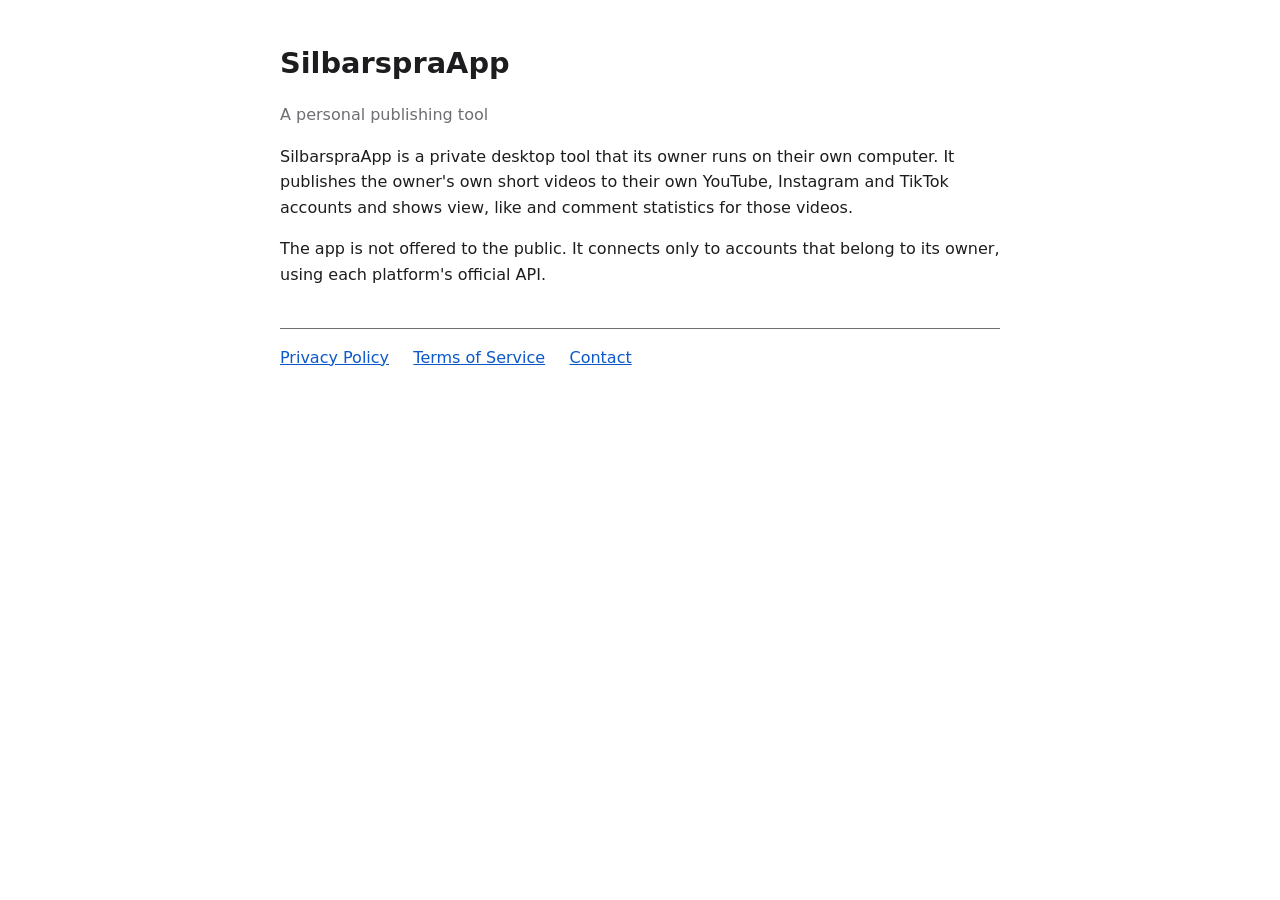
==== index.html @ 6b8aeb2f "Add homepage, privacy policy and terms for SilbarspraApp Co-Authored-By: Claude Opus 5.5 <noreply@an" ====
<!doctype html>
<html lang="en">
<head>
<meta charset="utf-8">
<meta name="viewport" content="width=device-width, initial-scale=1">
<title>SilbarspraApp</title>
<link rel="stylesheet" href="style.css">
</head>
<body>
<main>
<h1>SilbarspraApp</h1>
<p class="muted">A personal publishing tool</p>

<p>SilbarspraApp is a private desktop tool that its owner runs on their own computer. It publishes the owner's own short videos to their own YouTube, Instagram and TikTok accounts and shows view, like and comment statistics for those videos.</p>

<p>The app is not offered to the public. It connects only to accounts that belong to its owner, using each platform's official API.</p>

<nav>
<a href="privacy.html">Privacy Policy</a>
<a href="terms.html">Terms of Service</a>
<a href="mailto:silbarspra@gmail.com">Contact</a>
</nav>
</main>
</body>
</html>
---- style.css ----
:root { --bg: #ffffff; --fg: #1d1d1f; --muted: #6e6e73; --link: #0a58ca; }
@media (prefers-color-scheme: dark) { :root { --bg: #161618; --fg: #ececf1; --muted: #a1a1aa; --link: #7cb4ff; } }
body { margin: 0; background: var(--bg); color: var(--fg); font: 16px/1.6 system-ui, -apple-system, "Segoe UI", sans-serif; }
main { max-width: 720px; margin: 0 auto; padding: 40px 16px 64px; }
h1 { font-size: 1.8rem; margin: 0 0 4px; }
h2 { font-size: 1.15rem; margin-top: 2em; }
a { color: var(--link); }
.muted { color: var(--muted); }
nav { margin-top: 2.5em; padding-top: 1em; border-top: 1px solid var(--muted); }
nav a { margin-right: 1.2em; }
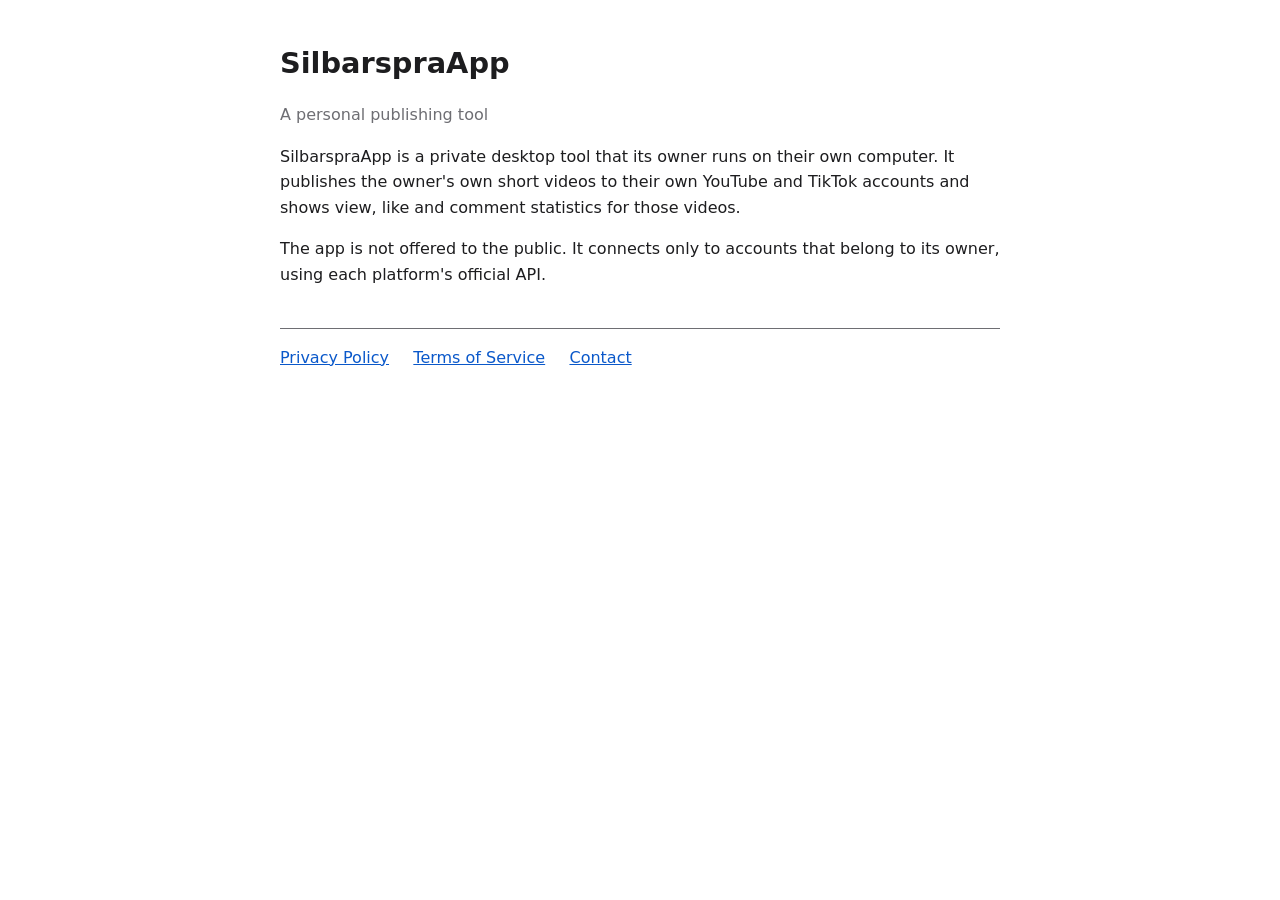
==== commit 94ce4d7b: "Remove Instagram from the app description and policies The app now publishes only to YouTube and Tik" ====
--- a/index.html
+++ b/index.html
@@ -11,7 +11,7 @@
 <h1>SilbarspraApp</h1>
 <p class="muted">A personal publishing tool</p>
 
-<p>SilbarspraApp is a private desktop tool that its owner runs on their own computer. It publishes the owner's own short videos to their own YouTube, Instagram and TikTok accounts and shows view, like and comment statistics for those videos.</p>
+<p>SilbarspraApp is a private desktop tool that its owner runs on their own computer. It publishes the owner's own short videos to their own YouTube and TikTok accounts and shows view, like and comment statistics for those videos.</p>
 
 <p>The app is not offered to the public. It connects only to accounts that belong to its owner, using each platform's official API.</p>
 
